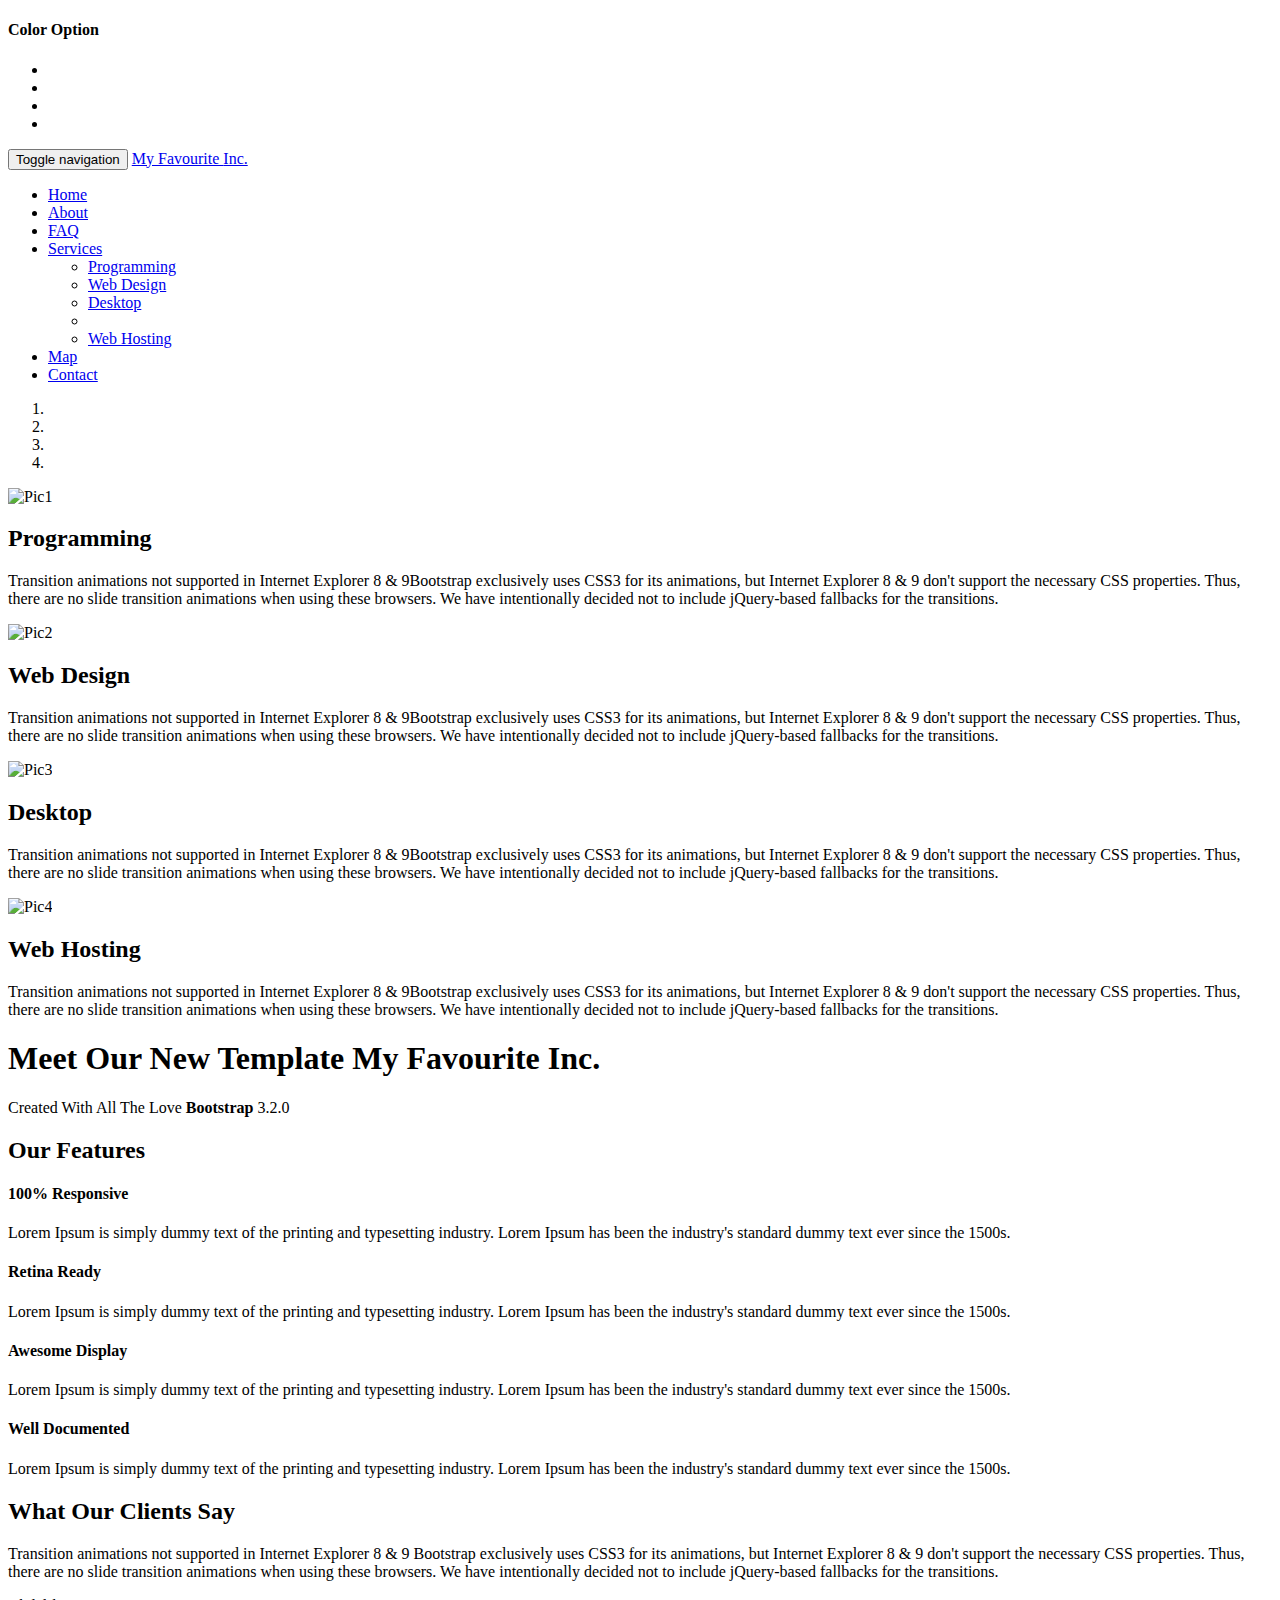
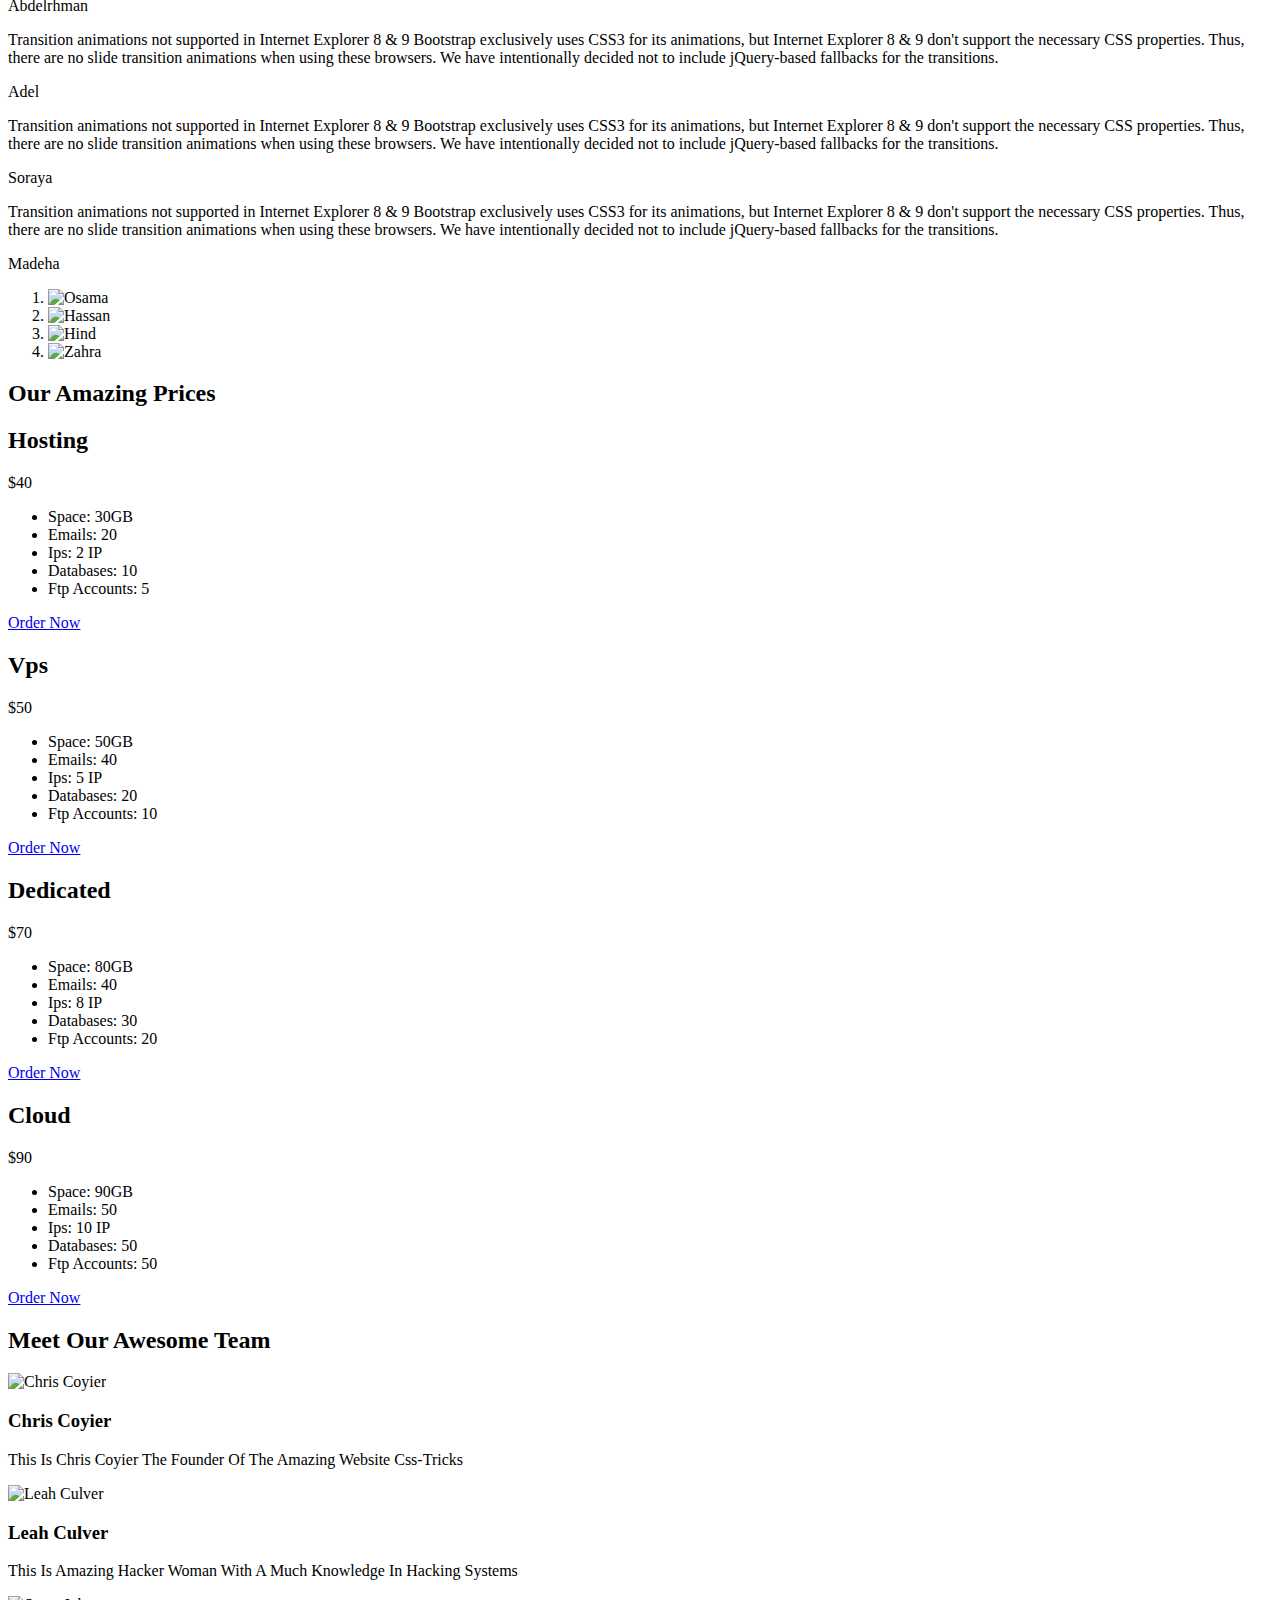
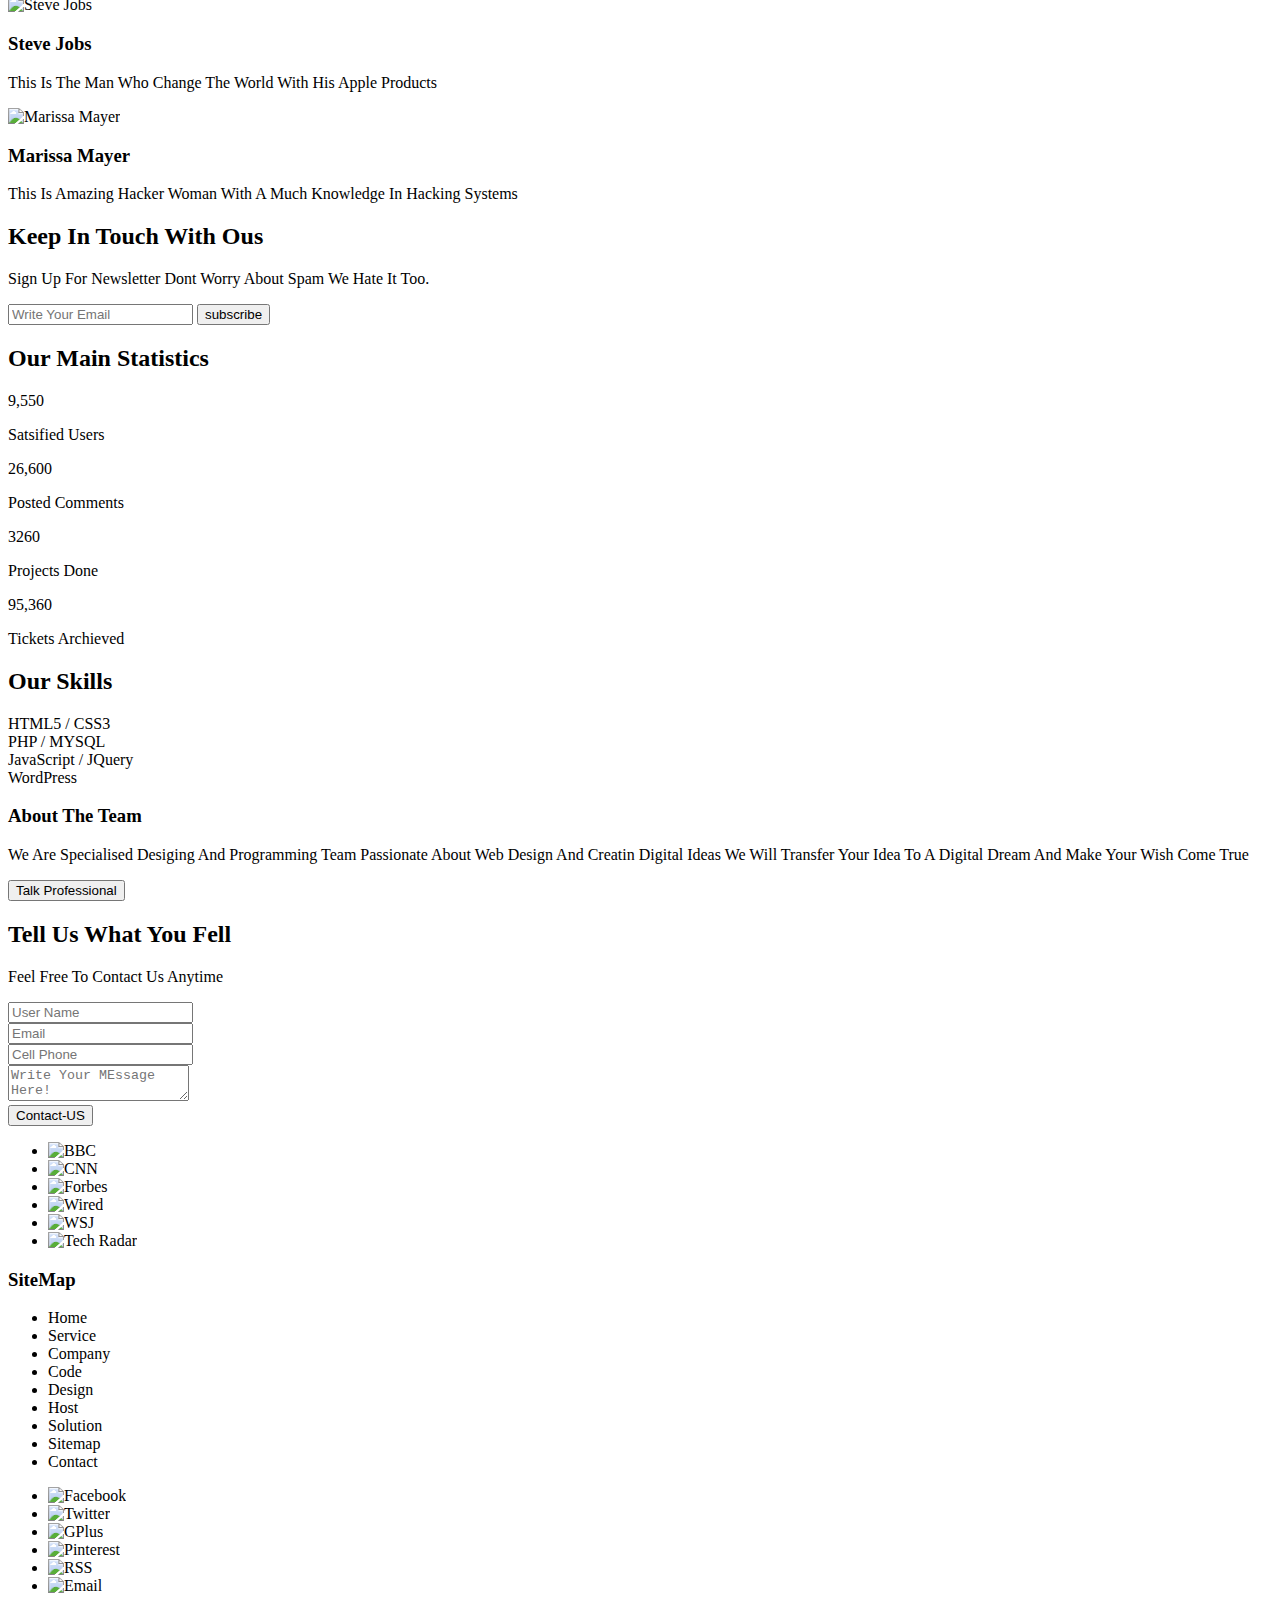
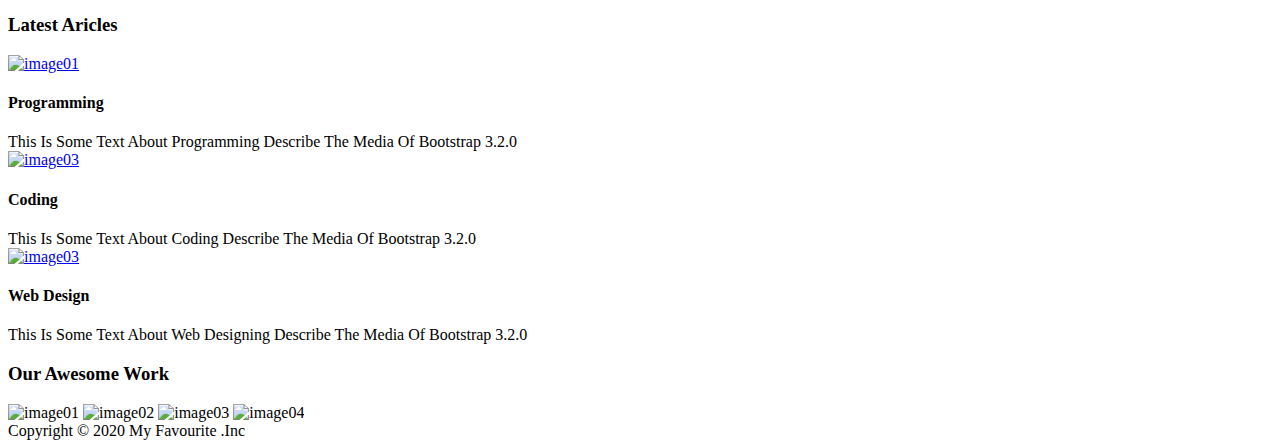
==== index.html @ fc1346ae "Create index.html" ====
<!DOCTYPE html>
<html>
  <head>
    <meta charset="utf-8">
    <meta http-equiv="X-UA-Compatible" content="IE=edge">
    <meta name="viewport" content="width=device-width, initial-scale=1">
    <title>Bootstrap Design I</title>
    <link rel="stylesheet" href="bootstrap.css" />
    <link rel="stylesheet" href="font-awesome.min.css" />
    <link rel="stylesheet" href="main.css" />
    <link rel="stylesheet" href="default_theme.css" />
    <link rel="stylesheet" href="hover.css" />
    <link rel="stylesheet" href="animate.css" />
    <link rel='stylesheet' href='http://fonts.googleapis.com/css?family=Droid+Sans:400,700'>
    
  </head>
  <body>
    <!-- Start ToolBox-->
    <section class="option-box">
      <div class="color-option">
          <h4>Color Option</h4>
          <ul class="list-unstyled">
            <li data-value="default_theme.css"></li>
            <li data-value="purple_theme.css"></li>
            <li data-value="blue_theme.css"></li>
            <li data-value="yellow_theme.css"></li>
          </ul>
        </div>
        <i class="fa fa-gear fa-5x gear-check"></i>
    </section>
    <!-- End ToolBox-->

     <!-- Start Our Navbar -->
    
     <nav class="navbar navbar-inverse navbar-fixed-top" role="navigation">
      <div class="container">
        <div class="navbar-header">
          <button type="button" class="navbar-toggle" data-toggle="collapse" data-target="#ournavbar">
            <span class="sr-only">Toggle navigation</span>
            <span class="icon-bar"></span>
            <span class="icon-bar"></span>
            <span class="icon-bar"></span>
          </button>
          <a class="navbar-brand  grow-rotate" href="#">My Favourite <span>Inc.</span></a>
        </div>
        <div class="collapse navbar-collapse" id="ournavbar">
          <ul class="nav navbar-nav navbar-right">
            <li class="active"><a href="index.html">Home</a></li>
            <li><a href="about.html">About</a></li>
            <li><a href="faq.html">FAQ</a></li>
            <li class="dropdown">
              <a href="#" class="dropdown-toggle" data-toggle="dropdown">Services <span class="caret"></span></a>
              <ul class="dropdown-menu" role="menu">
                <li><a href="#">Programming</a></li>
                <li><a href="#">Web Design</a></li>
                <li><a href="#">Desktop</a></li>
                <li class="divider"></li>
                <li><a href="#">Web Hosting</a></li>
              </ul>
            </li>
            <li><a href="#">Map</a></li>
            <li><a href="#">Contact</a></li>
          </ul>
        </div>
      </div> <!-- End Of The Container -->
    </nav>
    
    <!-- End Our Navbar -->

    <!-- Start Carousel-->
    <div id="myslide" class="carousel slide" data-ride="carousel">
  
      <ol class="carousel-indicators ">
        <li data-target="#myslide" data-slide-to="0" class="active"></li>
        <li data-target="#myslide" data-slide-to="1"></li>
        <li data-target="#myslide" data-slide-to="2"></li>
        <li data-target="#myslide" data-slide-to="3"></li>
      </ol>
    

      <div class="carousel-inner" role="listbox">

        <div class="item active">
          <img src="images/01.jpg" alt="Pic1">
          <div class="carousel-caption hidden-xs">
            <h2 class="h1">Programming</h2>
            <p class="lead">Transition animations not supported in Internet Explorer 8 & 9Bootstrap exclusively uses CSS3 for its animations, but Internet Explorer 8 & 9 don't support the necessary CSS properties. Thus, there are no slide transition animations when using these browsers. We have intentionally decided not to include jQuery-based fallbacks for the transitions.</p>
          </div>
        </div>

        <div class="item">
          <img src="images/02.jpg" alt="Pic2">
          <div class="carousel-caption hidden-xs">
            <h2 class="h1">Web Design</h2>
            <p class="lead">Transition animations not supported in Internet Explorer 8 & 9Bootstrap exclusively uses CSS3 for its animations, but Internet Explorer 8 & 9 don't support the necessary CSS properties. Thus, there are no slide transition animations when using these browsers. We have intentionally decided not to include jQuery-based fallbacks for the transitions.</p>

          </div>
        </div>
        <div class="item">
          <img src="images/03.jpg" alt="Pic3">
          <div class="carousel-caption hidden-xs">
            <h2 class="h1">Desktop</h2>
            <p class="lead">Transition animations not supported in Internet Explorer 8 & 9Bootstrap exclusively uses CSS3 for its animations, but Internet Explorer 8 & 9 don't support the necessary CSS properties. Thus, there are no slide transition animations when using these browsers. We have intentionally decided not to include jQuery-based fallbacks for the transitions.</p>

          </div>
        </div>
   
        <div class="item">
          <img src="images/04.jpg" alt="Pic4">
          <div class="carousel-caption hidden-xs">
            <h2 class="h1">Web Hosting</h2>
            <p class="lead">Transition animations not supported in Internet Explorer 8 & 9Bootstrap exclusively uses CSS3 for its animations, but Internet Explorer 8 & 9 don't support the necessary CSS properties. Thus, there are no slide transition animations when using these browsers. We have intentionally decided not to include jQuery-based fallbacks for the transitions.</p>

          </div>
        </div>

      </div>
    

      <a class="left carousel-control" href="#myslide" role="button" data-slide="prev">
        <span class="glyphicon glyphicon-chevron-left" ></span>
      </a>
      <a class="right carousel-control" href="#myslide" role="button" data-slide="next">
        <span class="glyphicon glyphicon-chevron-right"></span>
      </a>
    </div>
    <!-- End Carousel-->

    <!-- Start About -->
    <section class="about text-center wow bounceIn" data-wow-duration="2s" data-wow-offset="300">
      <h1>Meet Our New Template<span> My Favourite Inc.</span></h1>
      <p class="lead">Created With All The Love <strong>Bootstrap</strong> 3.2.0</p>
    </section>
    <!-- End About -->

    <!-- Start Features -->
    <section class="features text-center">
      <div class="container">
      <h2 class="h1">Our Features</h2>
      <div class="row">
        <div class="col-lg-3 col-md-6">
          <div class="feat buzz-out wow bounceInLeft" data-wow-duration="1s" data-wow-offset="200">
          <span class="glyphicon glyphicon-ok" aria-hidden="true"></span>
          <h4>100% Responsive</h4>
          <p>Lorem Ipsum is simply dummy text of the printing and typesetting industry. Lorem Ipsum has been the industry's standard dummy text ever since the 1500s.</p>
        </div>
        </div>
        <div class="col-lg-3 col-md-6">
          <div class="feat wobble-vertical feat wow bounceInUp" data-wow-duration="1s" data-wow-offset="200">
          <span class="glyphicon glyphicon-thumbs-up" aria-hidden="true"></span>
          <h4>Retina Ready</h4>
          <p>Lorem Ipsum is simply dummy text of the printing and typesetting industry. Lorem Ipsum has been the industry's standard dummy text ever since the 1500s.</p>
        </div>
        </div>
        <div class="col-lg-3 col-md-6">
          <div class="feat wobble-horizontal wow bounceInDown" data-wow-duration="1s" data-wow-offset="200">
          <span class="glyphicon glyphicon-eye-open" aria-hidden="true"></span>
          <h4>Awesome Display</h4>
          <p>Lorem Ipsum is simply dummy text of the printing and typesetting industry. Lorem Ipsum has been the industry's standard dummy text ever since the 1500s.</p>
        </div>
        </div>
        <div class="col-lg-3 col-md-6">
          <div class="feat wow bounceInRight" data-wow-duration="1s" data-wow-offset="200">
          <span class="glyphicon glyphicon-pencil" aria-hidden="true"></span>
          <h4>Well Documented</h4>
          <p>Lorem Ipsum is simply dummy text of the printing and typesetting industry. Lorem Ipsum has been the industry's standard dummy text ever since the 1500s.</p>
        </div>
        </div>                        
      </div>
    </div>
    </section>
    <!-- End Features -->

    <!-- Start Tetmonials -->
    <section class="testimonials  text-center wow flipInY" data-wow-duration="1s" data-wow-offset="200">
      <div class="container">
                
        <h2 class="h1">What Our Clients Say</h2>
         
        <!-- Start Testimonials Carousel -->
        
        <div id="carousel_testimonials" class="carousel slide" data-ride="carousel">
            
          <div class="carousel-inner">
            
            <div class="item active">
                 <p class="lead">Transition animations not supported in Internet Explorer 8 & 9 Bootstrap exclusively uses CSS3 for its animations, but Internet Explorer 8 & 9 don't support the necessary CSS properties. Thus, there are no slide transition animations when using these browsers. We have intentionally decided not to include jQuery-based fallbacks for the transitions.</p>
                 <span>Abdelrhman</span>
            </div>
            
            <div class="item">
                 <p class="lead">Transition animations not supported in Internet Explorer 8 & 9 Bootstrap exclusively uses CSS3 for its animations, but Internet Explorer 8 & 9 don't support the necessary CSS properties. Thus, there are no slide transition animations when using these browsers. We have intentionally decided not to include jQuery-based fallbacks for the transitions.</p>
                 <span>Adel</span>
            </div>
            
            <div class="item">
                 <p class="lead">Transition animations not supported in Internet Explorer 8 & 9 Bootstrap exclusively uses CSS3 for its animations, but Internet Explorer 8 & 9 don't support the necessary CSS properties. Thus, there are no slide transition animations when using these browsers. We have intentionally decided not to include jQuery-based fallbacks for the transitions.</p>
                 <span>Soraya</span>
            </div>
            
            <div class="item">
                 <p class="lead">Transition animations not supported in Internet Explorer 8 & 9 Bootstrap exclusively uses CSS3 for its animations, but Internet Explorer 8 & 9 don't support the necessary CSS properties. Thus, there are no slide transition animations when using these browsers. We have intentionally decided not to include jQuery-based fallbacks for the transitions.</p>
                 <span>Madeha</span>
            </div>
            
          </div>
          
          <ol class="carousel-indicators">
            <li data-target="#carousel_testimonials" data-slide-to="0" class="active">
                <img src="images/avatar_01.jpg" width="74" height="74" alt="Osama" />
            </li>
            <li data-target="#carousel_testimonials" data-slide-to="1">
                <img src="images/avatar_02.jpg" width="74" height="74" alt="Hassan" />
            </li>
            <li data-target="#carousel_testimonials" data-slide-to="2">
                <img src="images/avatar_03.jpg" width="74" height="74" alt="Hind" />
            </li>
            <li data-target="#carousel_testimonials" data-slide-to="3">
                <img src="images/avatar_04.jpg" width="74" height="74" alt="Zahra" />
            </li>
          </ol>
          
        </div>

        <!-- End Testimonials Carousel -->
   
    </div>
    
    <!-- End Container -->
    </section>
    <!-- End Tetmonials -->
     <!-- Start Section Price Table -->
        
     <section class="price_table text-center">
      <div class="container">
          <h2 class="h1">Our Amazing Prices</h2>
           <div class="row"> 
              <div class="col-lg-3 col-sm-6 col-xs-12">
                <div class="price_box wow fadeInUp" data-wow-duration="2s" data-wow-offset="400">
                  <h2 class="text-primary">Hosting</h2>
                  <p class="center-block">$40</p>
                  <ul class="list-unstyled">
                    <li>Space: 30GB</li>
                    <li>Emails: 20</li>
                    <li>Ips: 2 IP</li>
                    <li>Databases: 10</li>
                    <li>Ftp Accounts: 5</li>
                  </ul>
                    <a href="#" class="btn btn-primary">Order Now</a>
                </div>
              </div>
              <div class="col-lg-3 col-sm-6 col-xs-12">
                <div class="price_box wow fadeInDown" data-wow-duration="2s" data-wow-offset="400">
                  <h2 class="text-success">Vps</h2>
                            <p class="center-block">$50</p>
                            <ul class="list-unstyled">
                                <li>Space: 50GB</li>
                                <li>Emails: 40</li>
                                <li>Ips: 5 IP</li>
                                <li>Databases: 20</li>
                                <li>Ftp Accounts: 10</li>
                            </ul>
                            <a href="#" class="btn btn-success">Order Now</a>
                </div>
              </div>
              <div class="col-lg-3 col-sm-6 col-xs-12">
                <div class="price_box wow fadeInUp" data-wow-duration="2s" data-wow-offset="400">
                  <h2 class="text-info">Dedicated</h2>
                  <p class="center-block">$70</p>
                  <ul class="list-unstyled">
                      <li>Space: 80GB</li>
                      <li>Emails: 40</li>
                      <li>Ips: 8 IP</li>
                      <li>Databases: 30</li>
                      <li>Ftp Accounts: 20</li>
                  </ul>
                  <a href="#" class="btn btn-info">Order Now</a>
                </div>
              </div>
              <div class="col-lg-3 col-sm-6 col-xs-12">
                <div class="price_box wow fadeInDown" data-wow-duration="2s" data-wow-offset="400">
                  <h2 class="text-danger">Cloud</h2>
                  <p class="center-block">$90</p>
                  <ul class="list-unstyled">
                      <li>Space: 90GB</li>
                      <li>Emails: 50</li>
                      <li>Ips: 10 IP</li>
                      <li>Databases: 50</li>
                      <li>Ftp Accounts: 50</li>
                  </ul>
                  <a href="#" class="btn btn-danger">Order Now</a>
                </div>
              </div>
          </div>
      </div>
      </section>
      <!-- Starting Section Our Team-->
      <section class="our-team text-center">
          <div class="team">
            <div class="container">
              <h2 class="h1">Meet Our Awesome Team</h2>
              <div class="row">
                <div class="col-lg-3 col-sm-6">
                  <div class="person wow pulse" data-wow-duration="2s" data-wow-offset="400">
                    <img class="img-circle" src="images/chris.jpg" alt="Chris Coyier">
                    <h3>Chris Coyier</h3>
                    <p>This Is Chris Coyier The Founder Of The Amazing Website Css-Tricks</p>
                    <i class="fa fa-google-plus lg"></i>
                    <i class="fa fa-facebook lg"></i>
                    <i class="fa fa-youtube lg"></i>
                    <i class="fa fa-twitter lg"></i>                    
                  </div>
                </div>
                <div class="col-lg-3 col-sm-6">
                  <div class="person wow pulse" data-wow-duration="2s" data-wow-offset="400">
                    <img class="img-circle" src="images/leah.jpg" alt="Leah Culver">
                    <h3>Leah Culver</h3>
                    <p>This Is Amazing Hacker Woman With A Much Knowledge In Hacking Systems</p>
                    <i class="fa fa-google-plus lg"></i>
                    <i class="fa fa-facebook lg"></i>
                    <i class="fa fa-youtube lg"></i>
                    <i class="fa fa-twitter lg"></i>    
                  </div>
                </div>
                <div class="col-lg-3 col-sm-6">
                  <div class="person wow pulse" data-wow-duration="2s" data-wow-offset="400">
                    <img class="img-circle" src="images/steve.jpg" alt="Steve Jobs">
                    <h3>Steve Jobs</h3>
                    <p>This Is The Man Who Change The World With His Apple Products</p>
                    <i class="fa fa-google-plus lg"></i>
                    <i class="fa fa-facebook lg"></i>
                    <i class="fa fa-youtube lg"></i>
                    <i class="fa fa-twitter lg"></i>  
                  </div>
                </div>
                <div class="col-lg-3 col-sm-6">
                  <div class="person wow pulse" data-wow-duration="2s" data-wow-offset="400">
                    <img class="img-circle" src="images/marissa.jpg" alt="Marissa Mayer">
                    <h3>Marissa Mayer</h3>
                    <p>This Is Amazing Hacker Woman With A Much Knowledge In Hacking Systems</p>
                    <i class="fa fa-google-plus lg"></i>
                    <i class="fa fa-facebook lg"></i>
                    <i class="fa fa-youtube lg"></i>
                    <i class="fa fa-twitter lg"></i>  
                  </div>
                </div>
              </div>
        </div>
      </div>
     </section>
      <!-- End Section Our Team-->

      <!-- Start Section Subscribe -->
      <section class="subscribe text-center">
        <div class="container wow fadeInUp" data-wow-duration="1s" data-wow-offset="400">
        <h2 class="h1">Keep In Touch With Ous</h2>
        <p class="lead">Sign Up For Newsletter Dont Worry About Spam We Hate It Too.</p>
        <form class="form-inline">
          <input class="form-control input-lg" type="text" placeholder="Write Your Email"> 
          <button class="btn btn-danger btn-lg">subscribe</button>
        </form>
      </div>
      </section>
      <!-- End Section Subscribe -->

      <!-- Start Section Statistics -->
      <section class="statistics text-center">
        <div class="data"> 
          <div class="container">
            <h2 class="h1">Our Main Statistics</h2>
            <div class="row">
              <div class="col-md-3 col-sm-6">
                  <div class="stat">
                  <i class="fa fa-users fa-5x"></i>
                  <p>9,550</p>
                  <span>Satsified Users</span>
                </div>
              </div>
              <div class="col-md-3 col-sm-6">
                <div class="stat">
                  <i class="fa fa-comments fa-5x"></i>
                  <p>26,600</p>
                  <span>Posted Comments</span>
              </div>
            </div>

              <div class="col-md-3 col-sm-6">
                   <div class="stat">
                    <i class="fa fa-suitcase fa-5x"></i>
                    <p>3260</p>
                    <span>Projects Done</span>
                  </div>
               </div>  
               <div class="col-md-3 col-sm-6">
                 <div class="stat">
                  <i class="fa fa-support fa-5x"></i>
                  <p>95,360</p>
                  <span>Tickets Archieved</span>
                 </div>
               </div>        
              </div>
          </div>
        </div>  
      </section>
      <!-- End Section Statistics -->

      <!-- Start Section Our Skill -->
      <section class="our-skills">
        <div class="container">
          <h2 class="h1 text-center">Our Skills</h1>
          <div class="row">
            <div class="col-md-5">
              <div class="skills-progress">
                <div class="progress">
                  <div class="progress-bar progress-bar-success" role="progressbar" aria-valuenow="80" aria-valuemin="0" aria-valuemax="100" style="width: 80%;">
                  HTML5 / CSS3
                </div>
                </div>
                <div class="progress">
                  <div class="progress-bar progress-bar-danger" role="progressbar" aria-valuenow="90" aria-valuemin="0" aria-valuemax="100" style="width: 90%;">
                  PHP / MYSQL
                </div>
                </div>
                <div class="progress">
                  <div class="progress-bar progress-bar-warning " role="progressbar" aria-valuenow="95" aria-valuemin="0" aria-valuemax="100" style="width: 95%;">
                  JavaScript / JQuery
                </div>
                </div>
                <div class="progress">
                  <div class="progress-bar progress-bar-info " role="progressbar" aria-valuenow="70" aria-valuemin="0" aria-valuemax="100" style="width: 70%;">
                  WordPress
                </div>
                </div>
              </div>
            </div>
            <!-- Strat Team Info -->
            <div class="col-md-6 col-md-offset-1">
              <div class="skills-info">
                <h3>About The Team</h3>
                <p class="lead">We Are Specialised Desiging And Programming Team Passionate About Web Design And Creatin Digital Ideas We Will Transfer Your Idea To A Digital Dream And Make Your Wish Come True</p>
                <button type="button"class="btn btn-primary">Talk Professional</button>
              </div>
            </div>
            <!-- End Team Info -->
          </div>     
        </div>
      </section>
      <!-- End Section Our Skill -->

      <!-- Start Section Contact Us -->
      <section class="contact-us text-center">
        <div class="fields">  
          <div class="container">
            <div class="row">
            <i class="fa fa-headphones fa-5x"></i>
            <h2 class="h1">Tell Us What You Fell</h2>
            <p class="lead">Feel Free To Contact Us Anytime</p>
            <!--Start Contact Form-->
            <form role="form">
              <div class="col-md-6 wow fadeInLeft" data-wow-duration="1s" data-wow-offset="100">
              <div class="form-group ">
              <input type="text" class="form-control input-lg" placeholder="User Name">
            </div>
            <div class="form-group">
              <input type="text" class="form-control input-lg" placeholder="Email">
            </div>
            <div class="form-group">
              <input type="text" class="form-control input-lg" placeholder="Cell Phone">
            </div>
          </div>
          <div class="col-md-6 wow fadeInRight" data-wow-duration="1s" data-wow-offset="100">
            <div class="form-group">
            <textarea class="form-control input-lg" placeholder="Write Your MEssage Here!"></textarea>
          </div>
            <button type="button" class="btn btn-danger btn-lg btn-block">Contact-US</button>
          </div>
            </form>
          </div>
            <!--End Contact Form-->
          </div>
        </div>  
      </section>
      <!-- End Section Contact Us -->

      <!-- Start Section Clients -->
      <section class="clients">
        <div class="container">
          <div class="row">
            <ul class="list-unstyled">
              <li class="col-md-2 col-xs-4">
                  <img class="img-responsive center-block wow bounceIn" src="images/our-clients/bbc.png" width="126" height="28" alt="BBC" data-wow-duration=".5s" data-wow-offset="200" data-wow-delay=".5s" />
              </li>
              <li class="col-md-2 col-xs-4">
                  <img class="img-responsive center-block wow bounceIn" src="images/our-clients/cnn.png" width="126" height="28" alt="CNN" data-wow-duration=".5s" data-wow-offset="200" data-wow-delay="1s" />
              </li>
              <li class="col-md-2 col-xs-4">
                  <img class="img-responsive center-block wow bounceIn" src="images/our-clients/forbes.png" width="126" height="28" alt="Forbes" data-wow-duration=".5s" data-wow-offset="200" data-wow-delay="1.5s" />
              </li>
              <li class="col-md-2 col-xs-4">
                  <img class="img-responsive center-block wow bounceIn" src="images/our-clients/wired.png" width="126" height="28" alt="Wired" data-wow-duration=".5s" data-wow-offset="200" data-wow-delay="2s" />
              </li>
              <li class="col-md-2 col-xs-4">
                  <img class="img-responsive center-block wow bounceIn" src="images/our-clients/wsj.png" width="126" height="28" alt="WSJ" data-wow-duration=".5s" data-wow-offset="200" data-wow-delay="2.5s" />
              </li>
              <li class="col-md-2 col-xs-4">
                  <img class="img-responsive center-block wow bounceIn" src="images/our-clients/techradar.png" width="126" height="28" alt="Tech Radar" data-wow-duration=".5s" data-wow-offset="200" data-wow-delay="3s" />
              </li>
          </ul>          </div>
        </div>
      </section>
      <!-- End Section Clients -->

      <!-- Start Section Footer -->
      <section class="footer">
        <div class="container">
          <div class="row">
            <div class="col-lg-4">
              <h3>SiteMap</h3>
              <ul class="list-unstyled three-columns">
                <li>Home</li>
                <li>Service</li>
                <li>Company</li>
                <li>Code</li>
                <li>Design</li>
                <li>Host</li>
                <li>Solution</li>
                <li>Sitemap</li>
                <li>Contact </li>
              </ul>
              <ul class="list-unstyled social-list">
                <li><img src="images/social-bookmarks/facebook.png" alt="Facebook"></li>
                <li><img src="images/social-bookmarks/twitter.png" alt="Twitter"></li>
                <li><img src="images/social-bookmarks/gplus.png" alt="GPlus"></li>
                <li><img src="images/social-bookmarks/pinterest.png" alt="Pinterest"></li>
                <li><img src="images/social-bookmarks/rss.png" alt="RSS"></li>
                <li><img src="images/social-bookmarks/email.png" alt="Email"></li>
              </ul>
            </div>
            <div class="col-lg-4 col-md-6">
              <h3>Latest Aricles</h3>
              <div class="media">
                <a class="pull-left" href="#">
                  <img src="images/articles/01.jpg" alt="image01">
                </a>
                  <div class="media-body">
                    <h4 class="media-heading">
                      Programming
                    </h4>
                    This Is Some Text About Programming Describe The Media Of Bootstrap 3.2.0
                  </div>
              </div>
              <div class="media">
                <a class="pull-left" href="#">
                  <img src="images/articles/02.jpg" alt="image03">
                </a>
                  <div class="media-body">
                    <h4 class="media-heading">
                      Coding
                    </h4>
                    This Is Some Text About Coding Describe The Media Of Bootstrap 3.2.0
                  </div>
              </div>
              <div class="media">
                <a class="pull-left" href="#">
                  <img src="images/articles/03.jpg" alt="image03">
                </a>
                  <div class="media-body">
                    <h4 class="media-heading">
                      Web Design
                    </h4>
                    This Is Some Text About Web Designing Describe The Media Of Bootstrap 3.2.0
                  </div>
              </div>
            </div>
            <div class="col-lg-4 col-md-6">
              <h3>Our Awesome Work</h3>
              <img class="img-thumbnail" src="images/work/01.jpg" alt="image01">
              <img class="img-thumbnail" src="images/work/02.jpg" alt="image02">
              <img class="img-thumbnail" src="images/work/03.jpg" alt="image03">
              <img class="img-thumbnail" src="images/work/04.jpg" alt="image04">
            </div>
          </div>
        </div>
        <div class="copyright text-center">
          Copyright &copy; 2020 <span>My Favourite </span> .Inc
        </div>
      </section>
      <!-- End Section Footer -->
              <!-- Start Section Loading -->
        
              <div class="loading-overlay">
                <div class="spinner">
                  <div class="double-bounce1"></div>
                  <div class="double-bounce2"></div>
                </div>
            </div>
            
            <!-- End Section Loading -->
            <!--Start Scroll To TOp-->
            <div class="scroll-top">
              <i class="fa fa-chevron-up fa-3x"></i>
            </div>
            <!--Ends Scroll To TOp-->
    <script src="jquery-1.12.4.min.js"></script>
    <script src="bootstrap.min.js"></script>
    <script src="main.js"></script>
    <script src="wow.min.js"></script>
    <script>new WOW().init();</script>
    <script src="jquery.nicescroll.min.js"></script>
  </body>
</html>
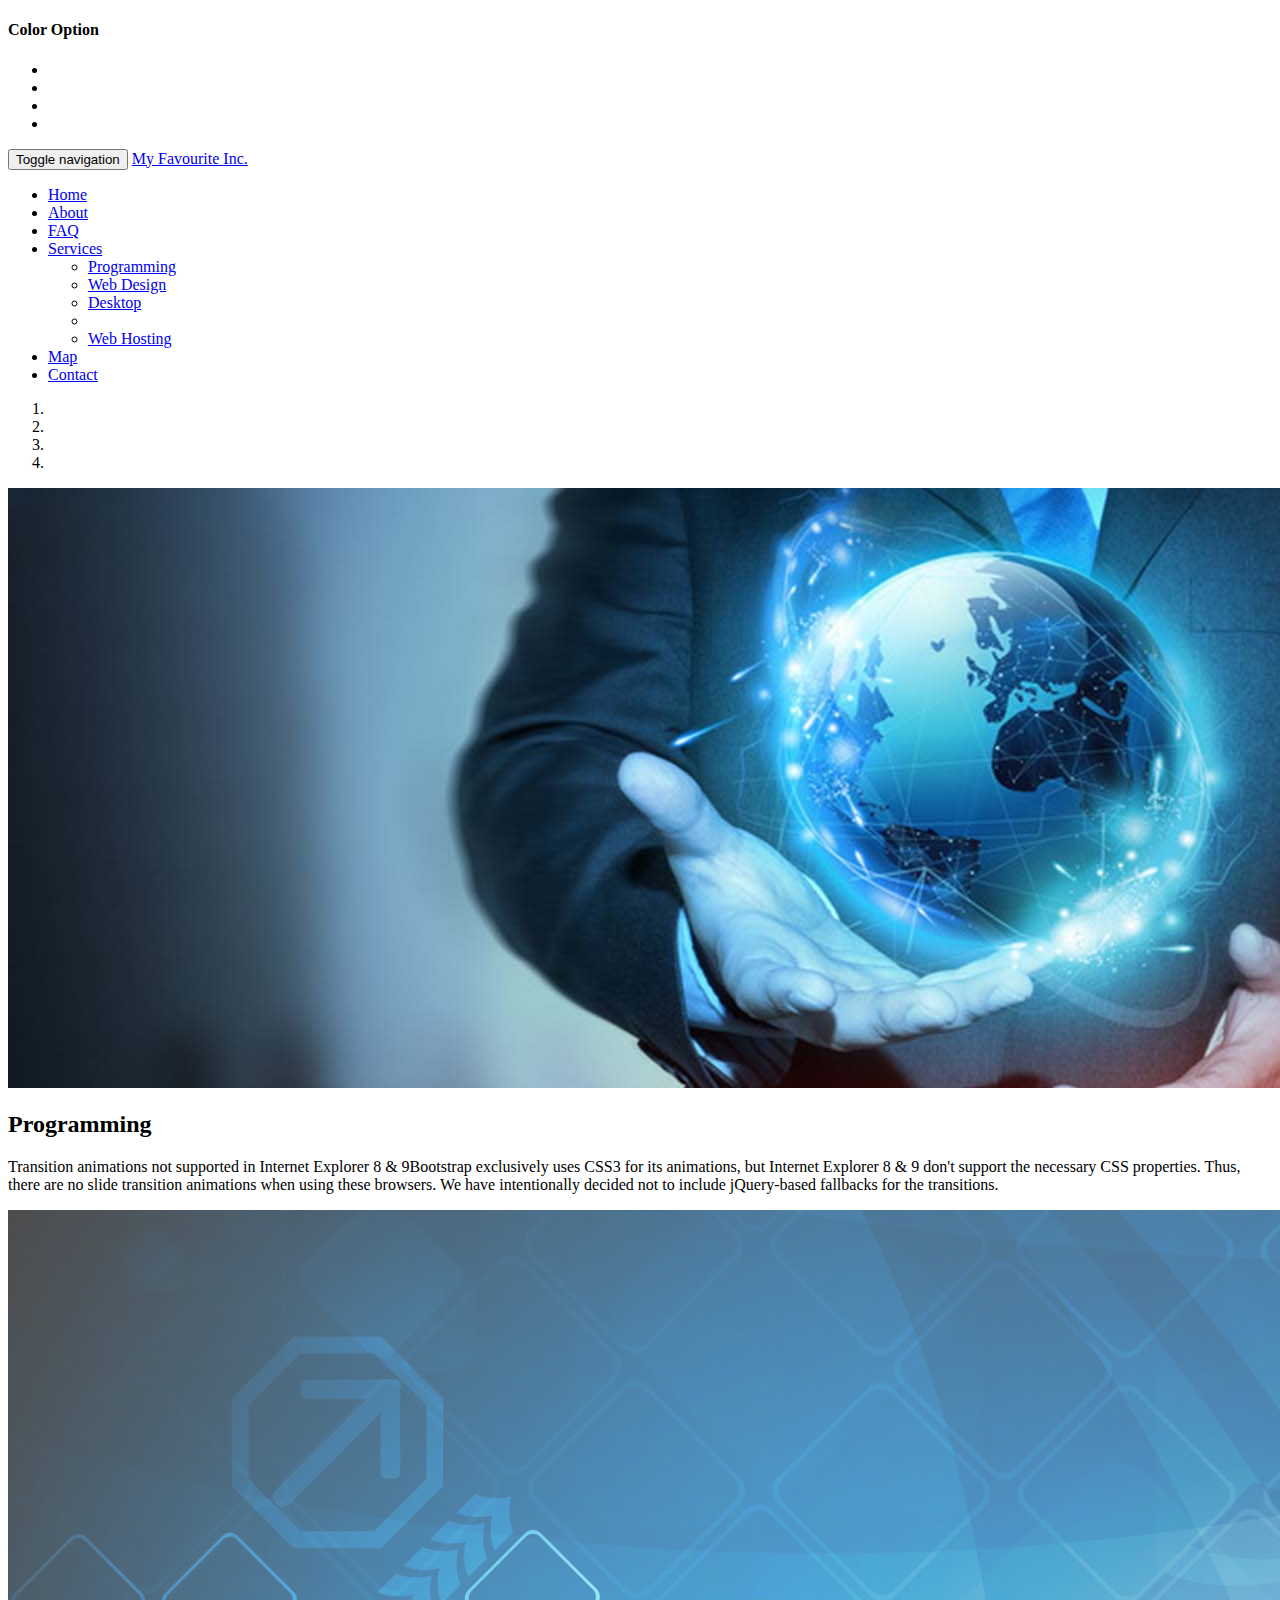
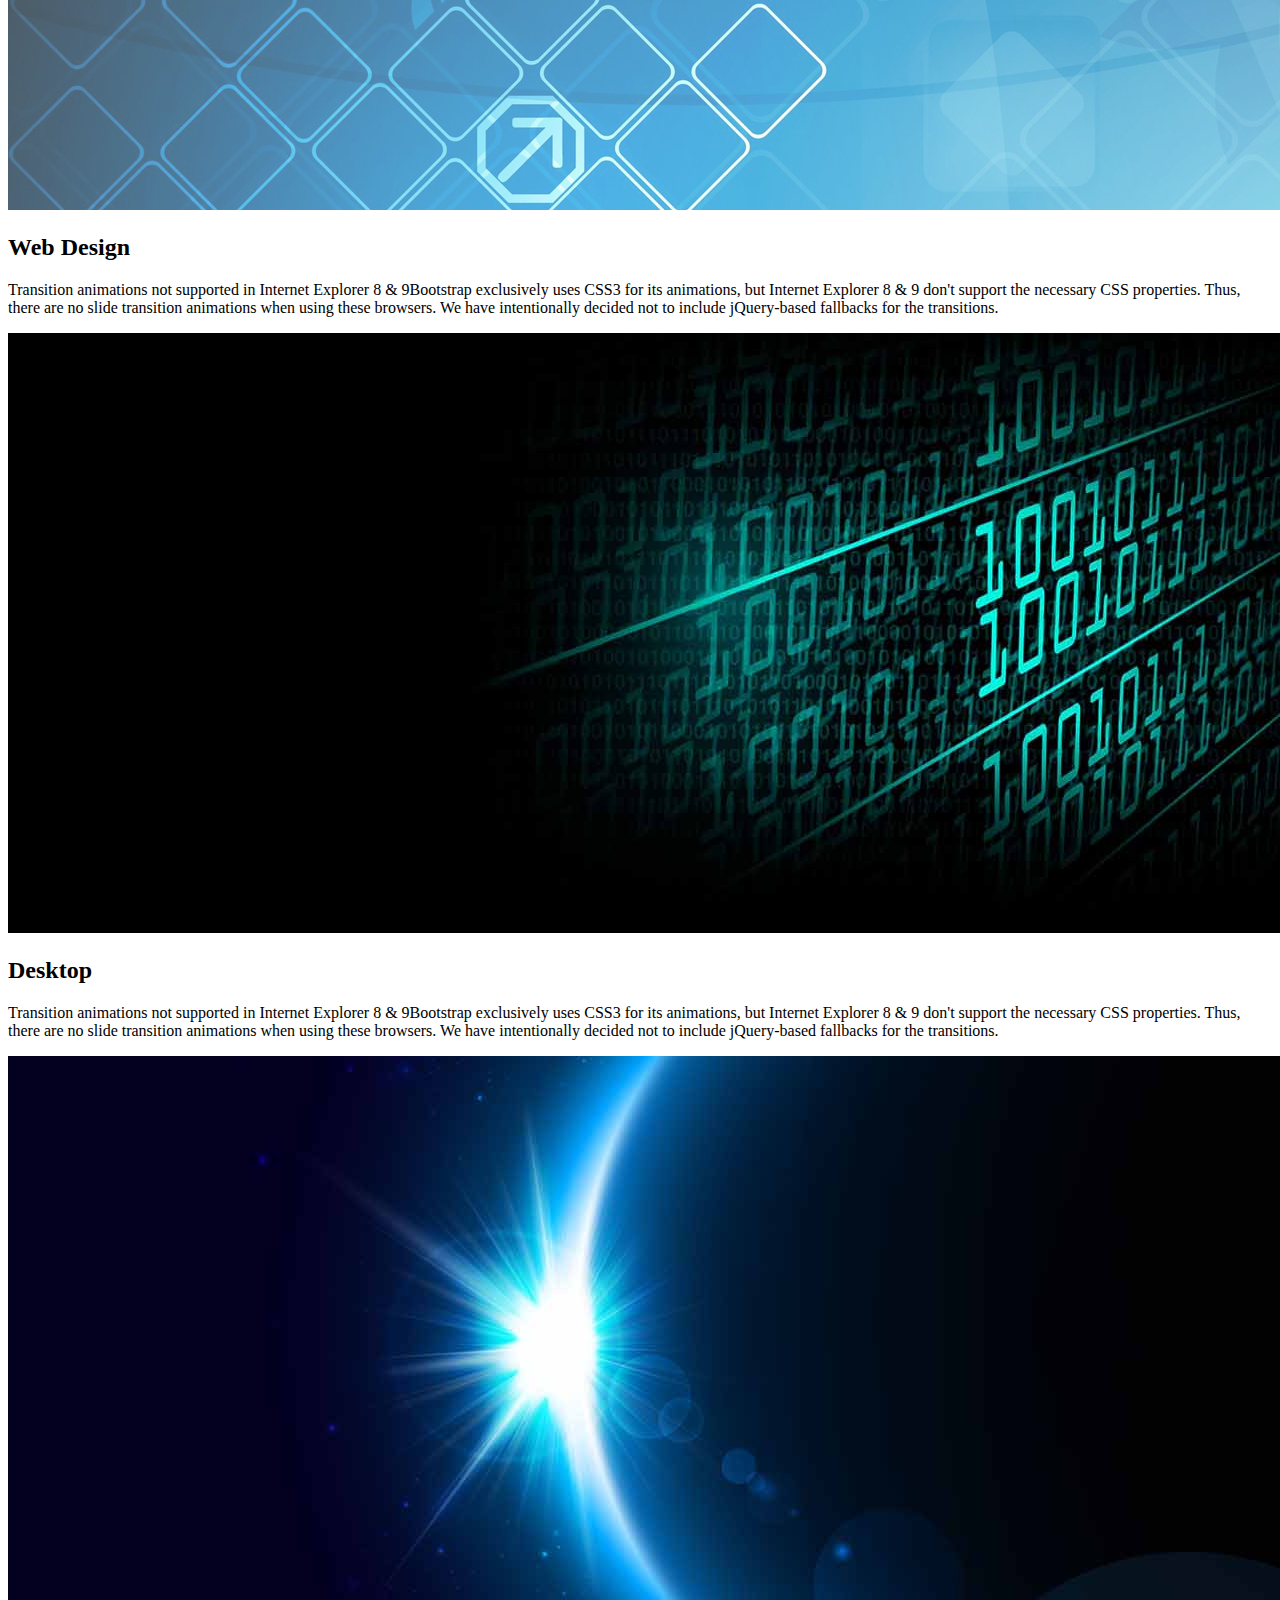
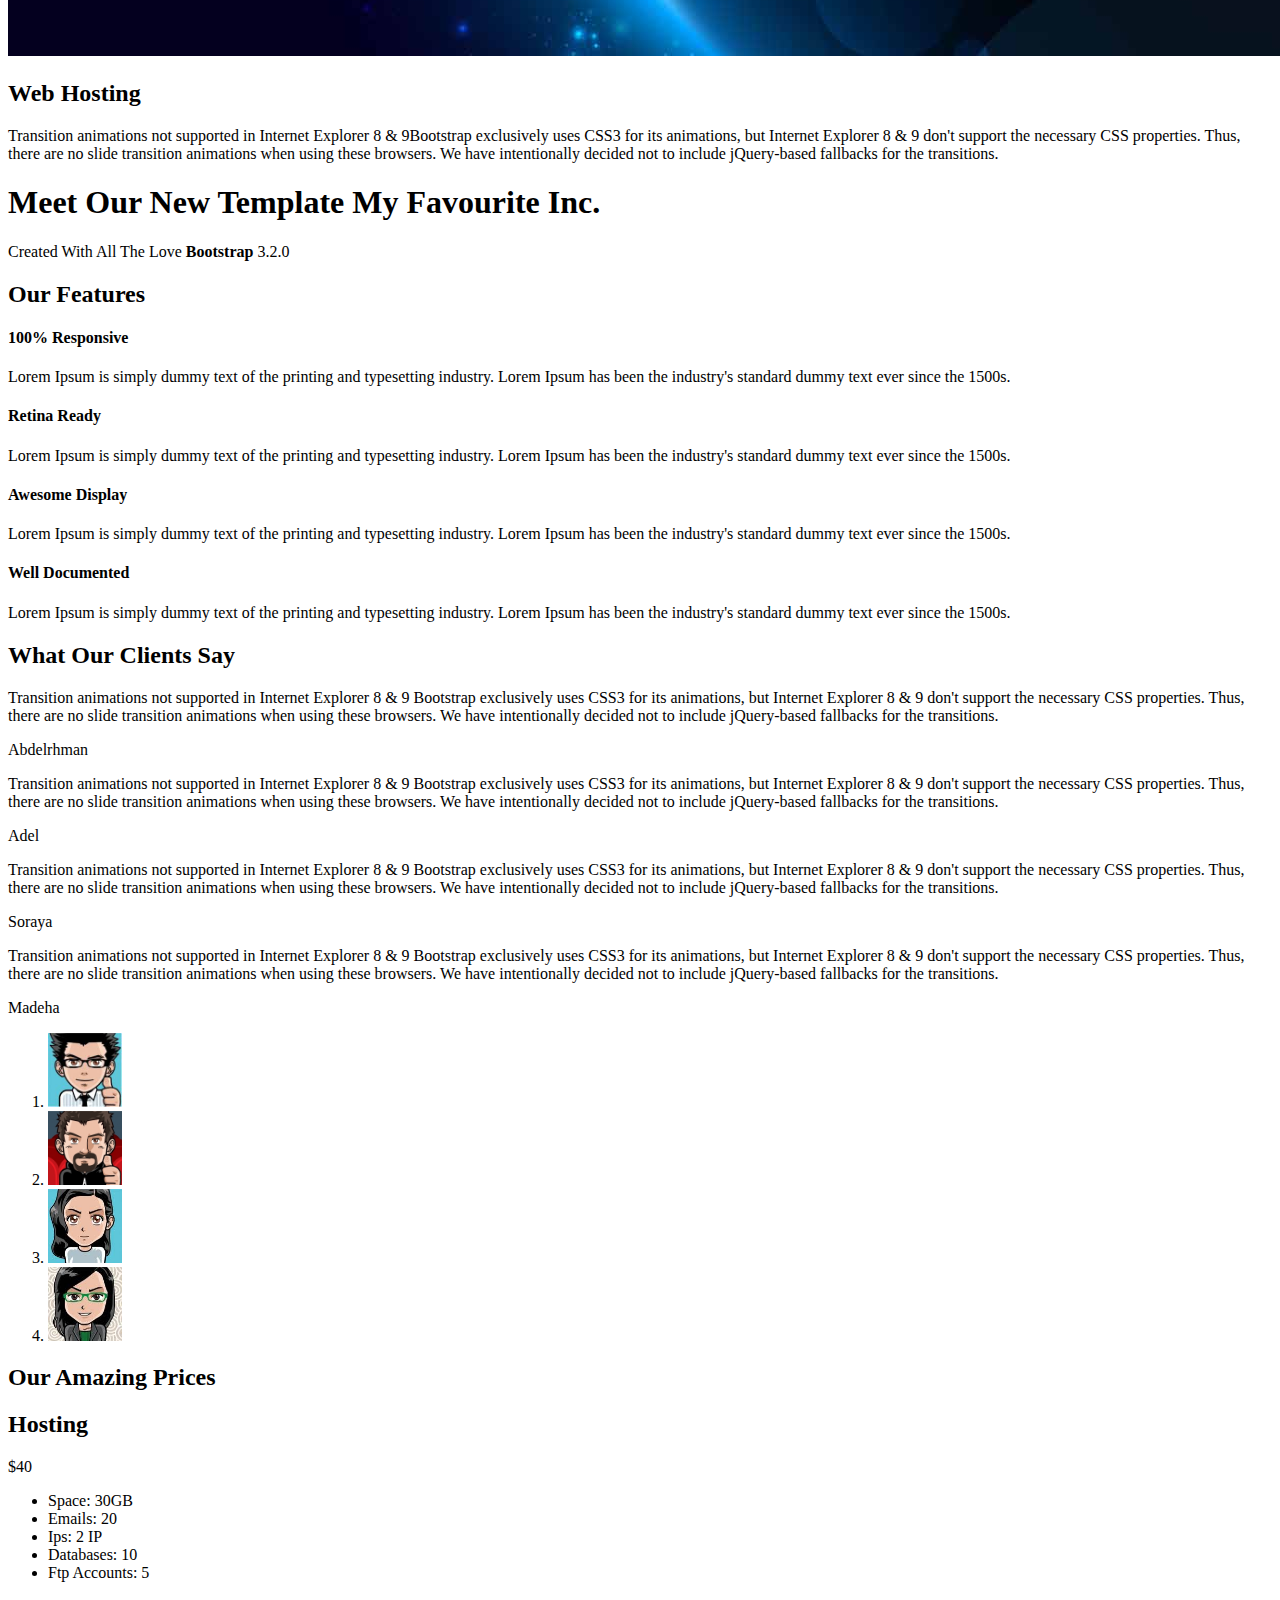
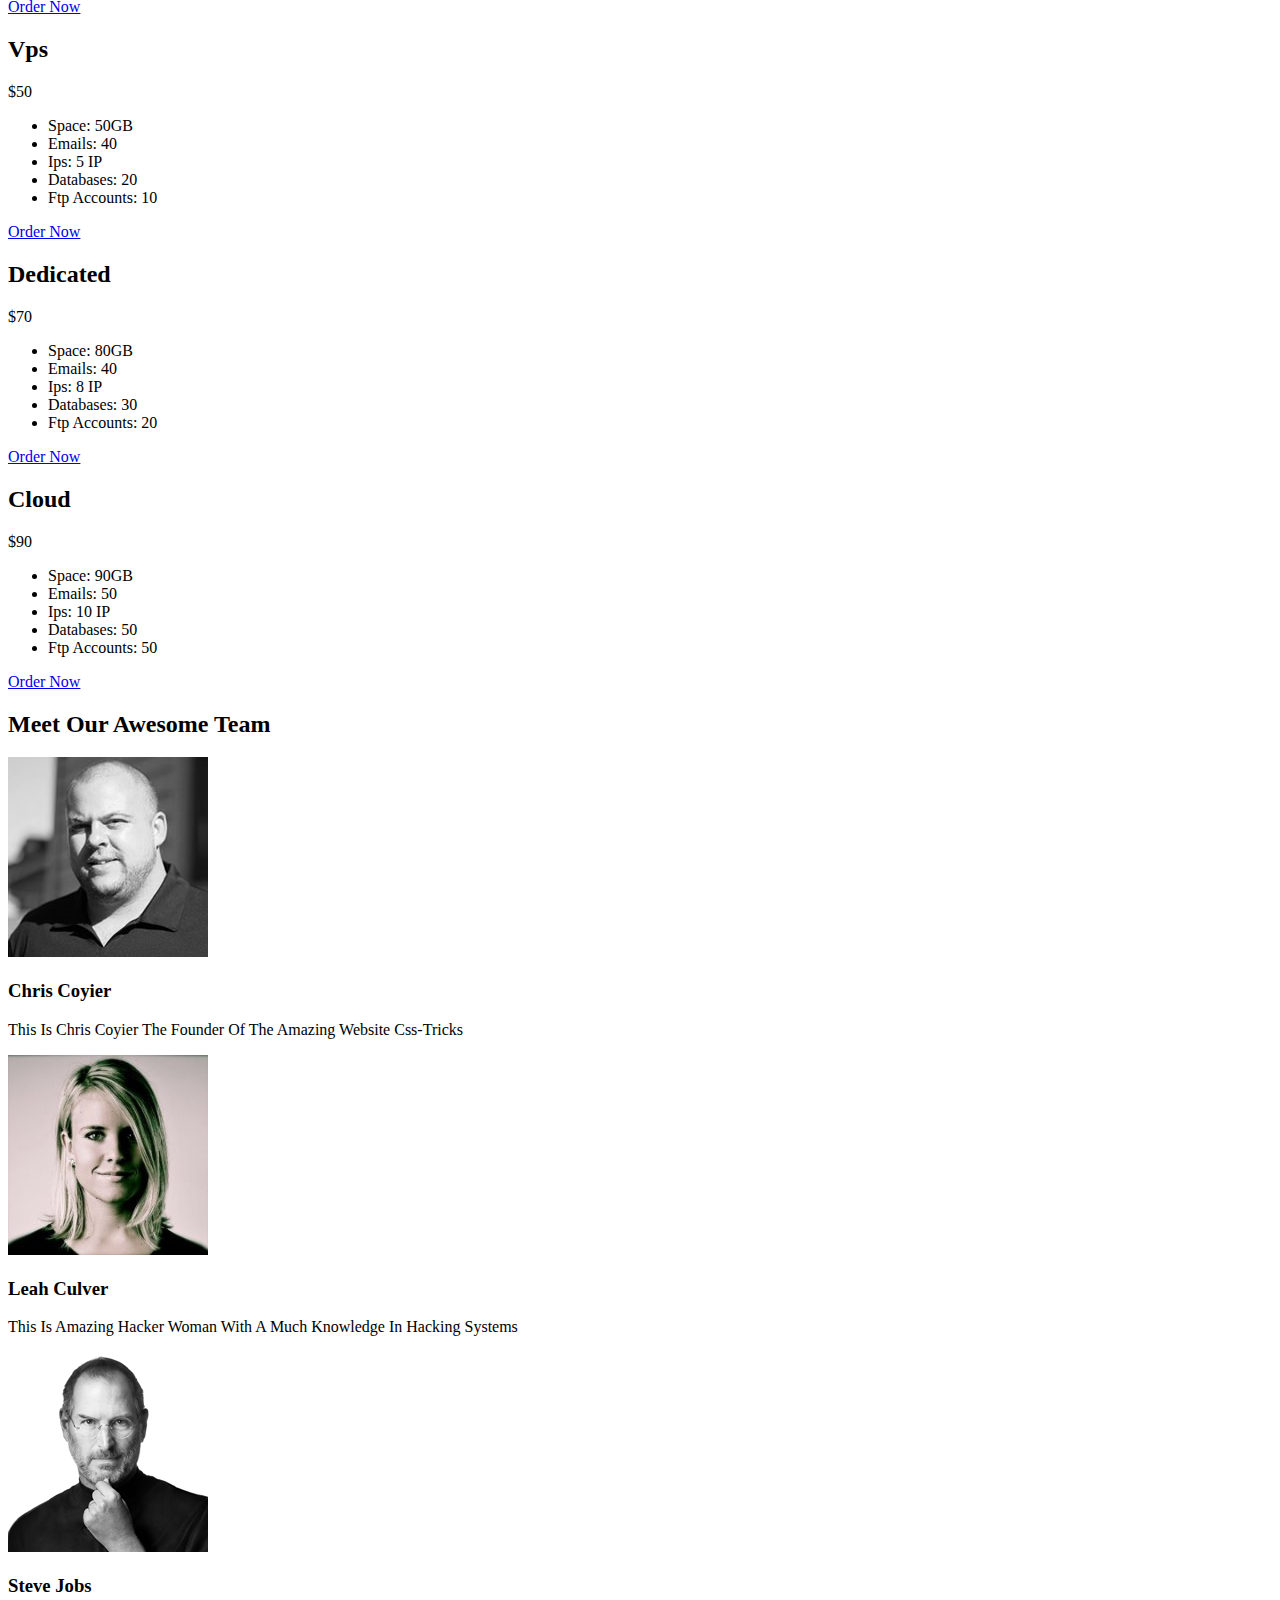
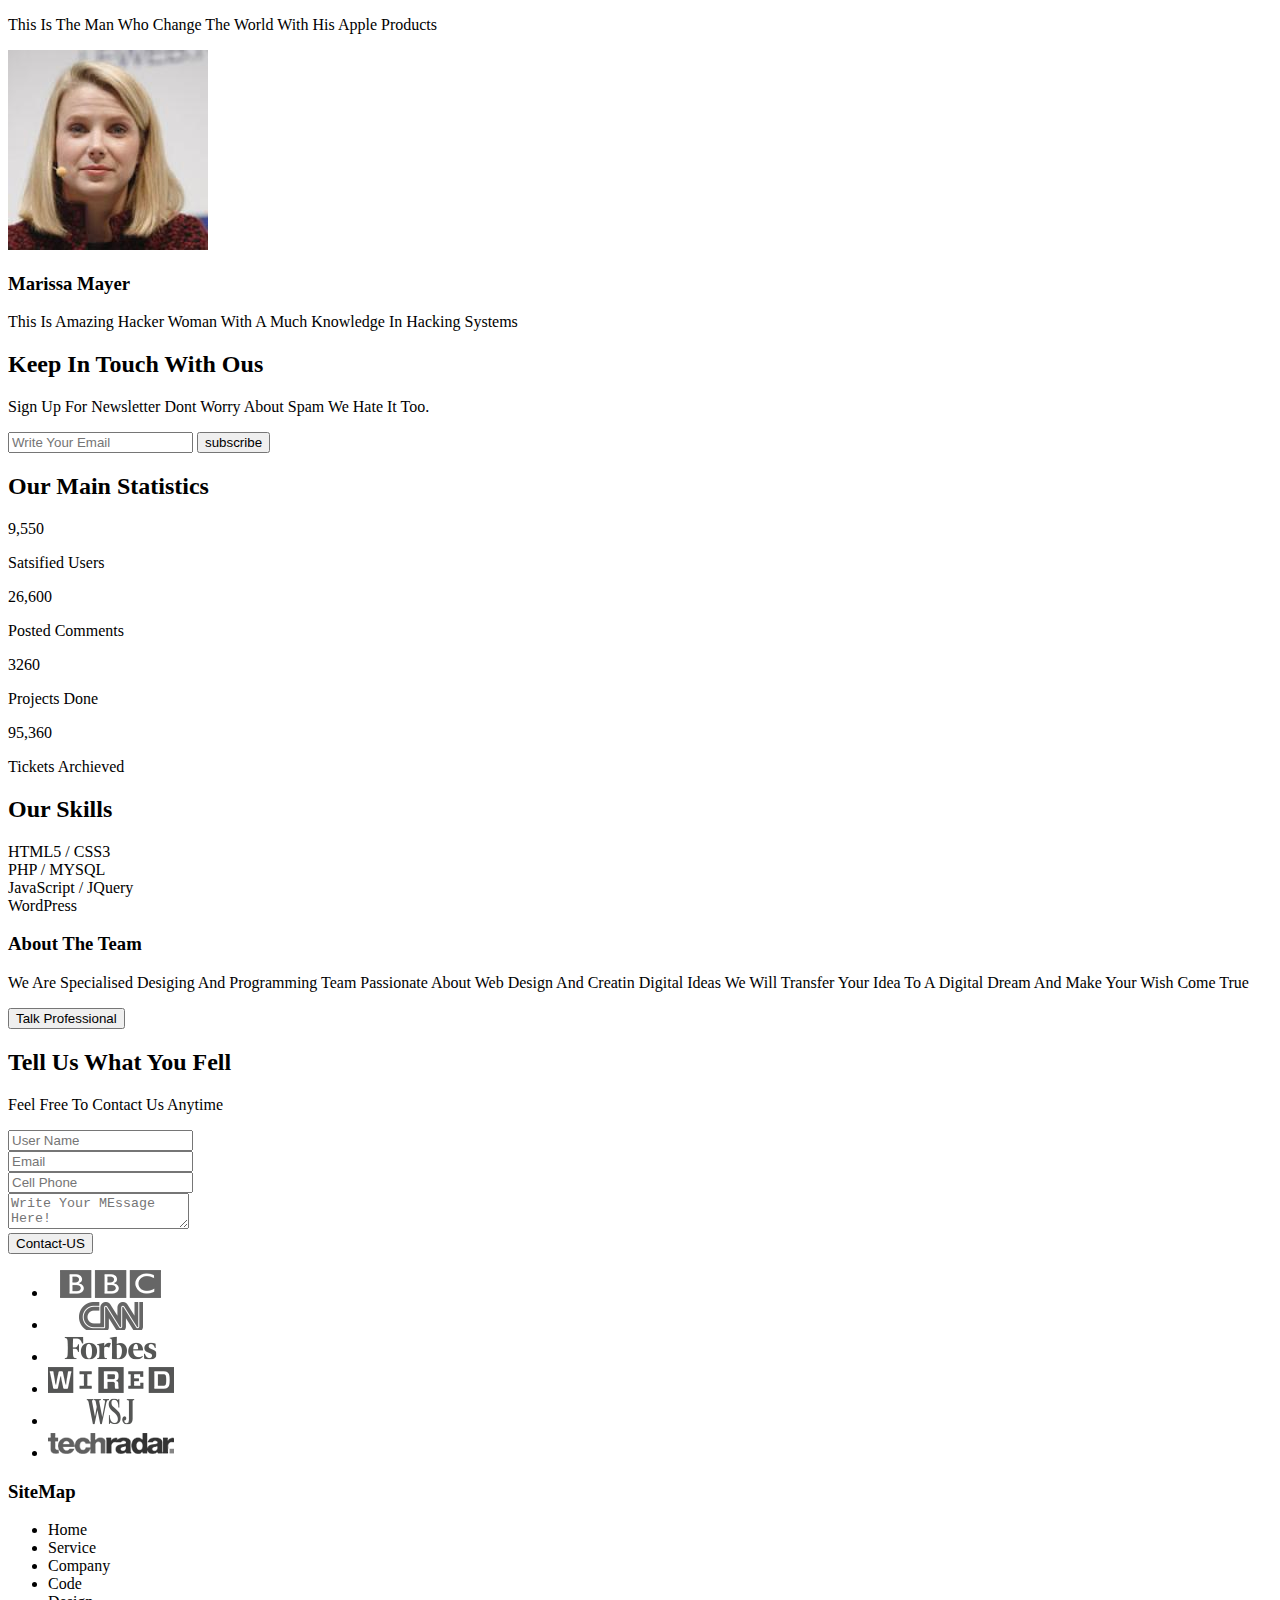
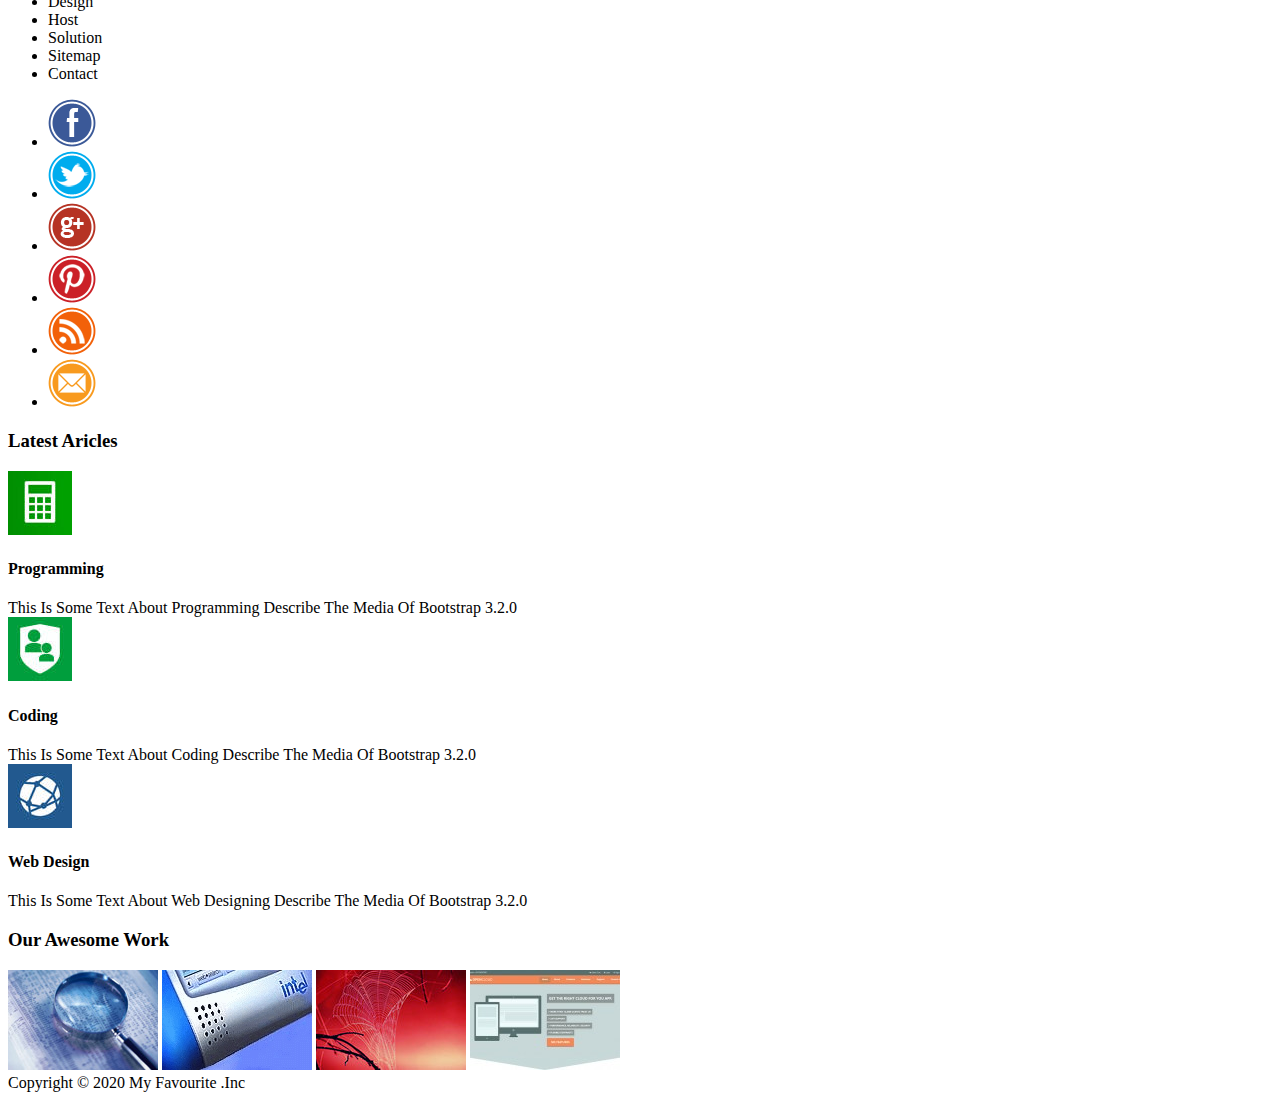
==== commit df3eddd9: "Update index.html" ====
--- a/index.html
+++ b/index.html
@@ -1,18 +1,19 @@
 <!DOCTYPE html>
 <html>
   <head>
-    <meta charset="utf-8">
-    <meta http-equiv="X-UA-Compatible" content="IE=edge">
-    <meta name="viewport" content="width=device-width, initial-scale=1">
-    <title>Bootstrap Design I</title>
-    <link rel="stylesheet" href="bootstrap.css" />
-    <link rel="stylesheet" href="font-awesome.min.css" />
-    <link rel="stylesheet" href="main.css" />
-    <link rel="stylesheet" href="default_theme.css" />
-    <link rel="stylesheet" href="hover.css" />
-    <link rel="stylesheet" href="animate.css" />
-    <link rel='stylesheet' href='http://fonts.googleapis.com/css?family=Droid+Sans:400,700'>
-    
+         <meta charset="UTF-8" />
+        <!-- IE Compatibility Meta -->
+        <meta http-equiv="X-UA-Compatible" content="IE=edge">
+        <!-- First Mobile Meta -->
+        <meta name="viewport" content="width=device-width, initial-scale=1">
+        <title>Design With Bootstrap [1] Home</title>
+        <link rel='stylesheet' href='css/bootstrap.css' />
+        <link rel='stylesheet' href='css/font-awesome.min.css' />
+        <link rel='stylesheet' href='css/style.css' />
+        <link rel='stylesheet' href='css/default_theme.css' />
+        <link rel='stylesheet' href='css/hover.css' />
+        <link rel='stylesheet' href='css/animate.css' />
+        <link rel='stylesheet' href='http://fonts.googleapis.com/css?family=Droid+Sans:400,700'>
   </head>
   <body>
     <!-- Start ToolBox-->
@@ -601,11 +602,11 @@
               <i class="fa fa-chevron-up fa-3x"></i>
             </div>
             <!--Ends Scroll To TOp-->
-    <script src="jquery-1.12.4.min.js"></script>
-    <script src="bootstrap.min.js"></script>
-    <script src="main.js"></script>
-    <script src="wow.min.js"></script>
-    <script>new WOW().init();</script>
-    <script src="jquery.nicescroll.min.js"></script>
+        <script src="js/jquery-1.11.1.min.js"></script>
+        <script src="js/bootstrap.min.js"></script>
+        <script src="js/plugins.js"></script>
+        <script src="js/wow.min.js"></script>
+        <script>new WOW().init();</script>
+        <script src="js/jquery.nicescroll.min.js"></script>
   </body>
 </html>
